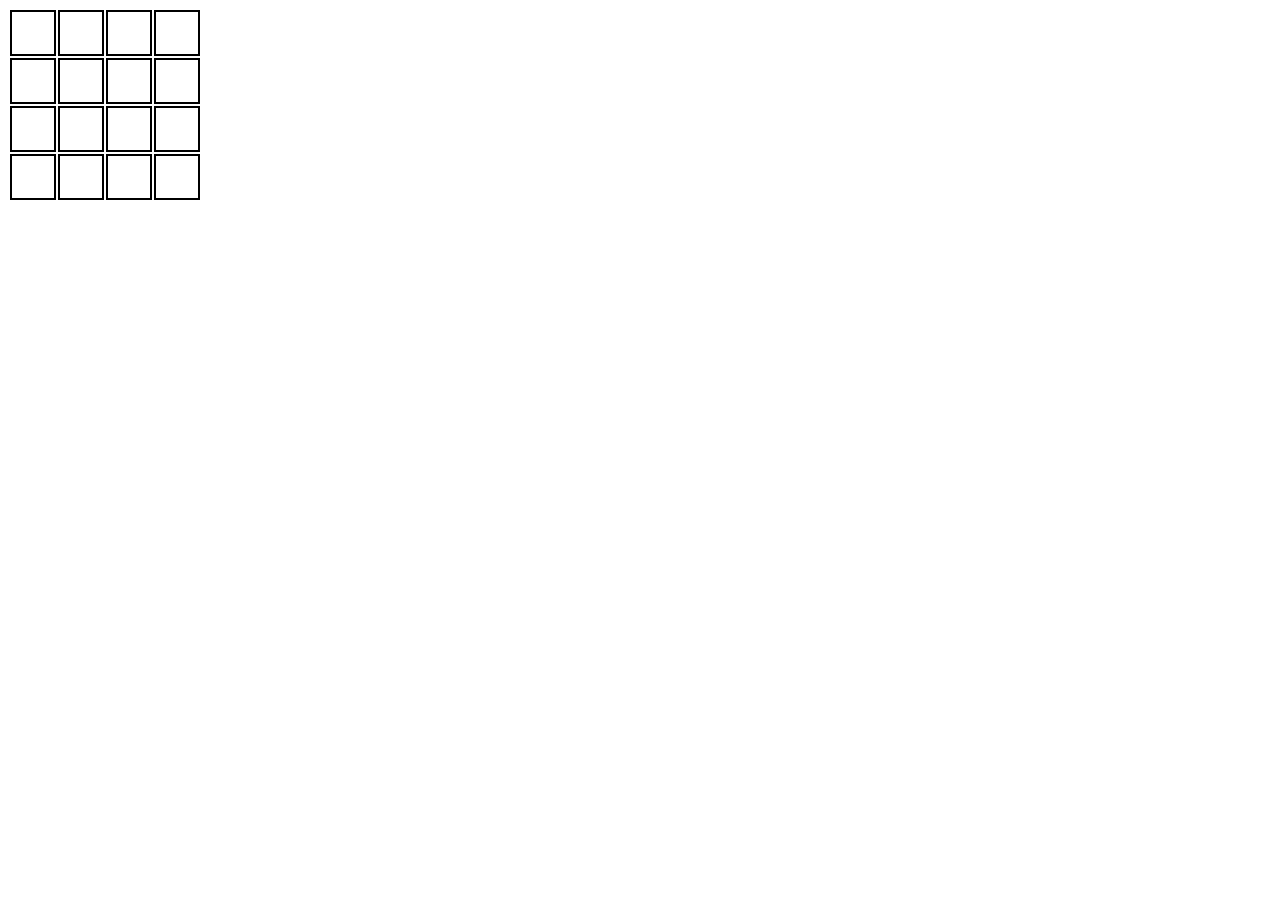
==== index.html @ 69d77450 "first-upload" ====
<!DOCTYPE html>
<html lang="en">

<head>
    <meta charset="UTF-8">
    <link rel="stylesheet" href="css/style.css">
    <meta name="viewport" content="width=device-width, initial-scale=1.0">
    <title>Document</title>
</head>

<body onload="init()">
    <div hidden class="modal">
        <h2 class="over">Game Over</h2>
        <h2 class="done">Game Done</h2>
        <button class="rst-btn" onclick="restartGame()">Restart</button>
    </div>
    <div class="game"></div>

    <script src="js/main.js"></script>
    <script src="js/utils.js"></script>

</body>

</html>
---- css/style.css ----
body {
    background-color: white;
    color:black}

.modal{
    display: none;
    text-align: center;
    background-color: aquamarine;
    color: black;
}

.over {
    display: none;
}

.done {
    display: none;
}

.cell {
    border: 2px solid black;
    width:40px;
    height:40px;
    text-align: center;
    cursor: pointer;
}
.cell:hover{
    padding: 3px solid teal;
    border:2px solid teal;
    color: blue;
}
img{
    text-align: center;
    height: 30px;
    width: 30px;
}
/* .cell img {width:25px; height:auto} */
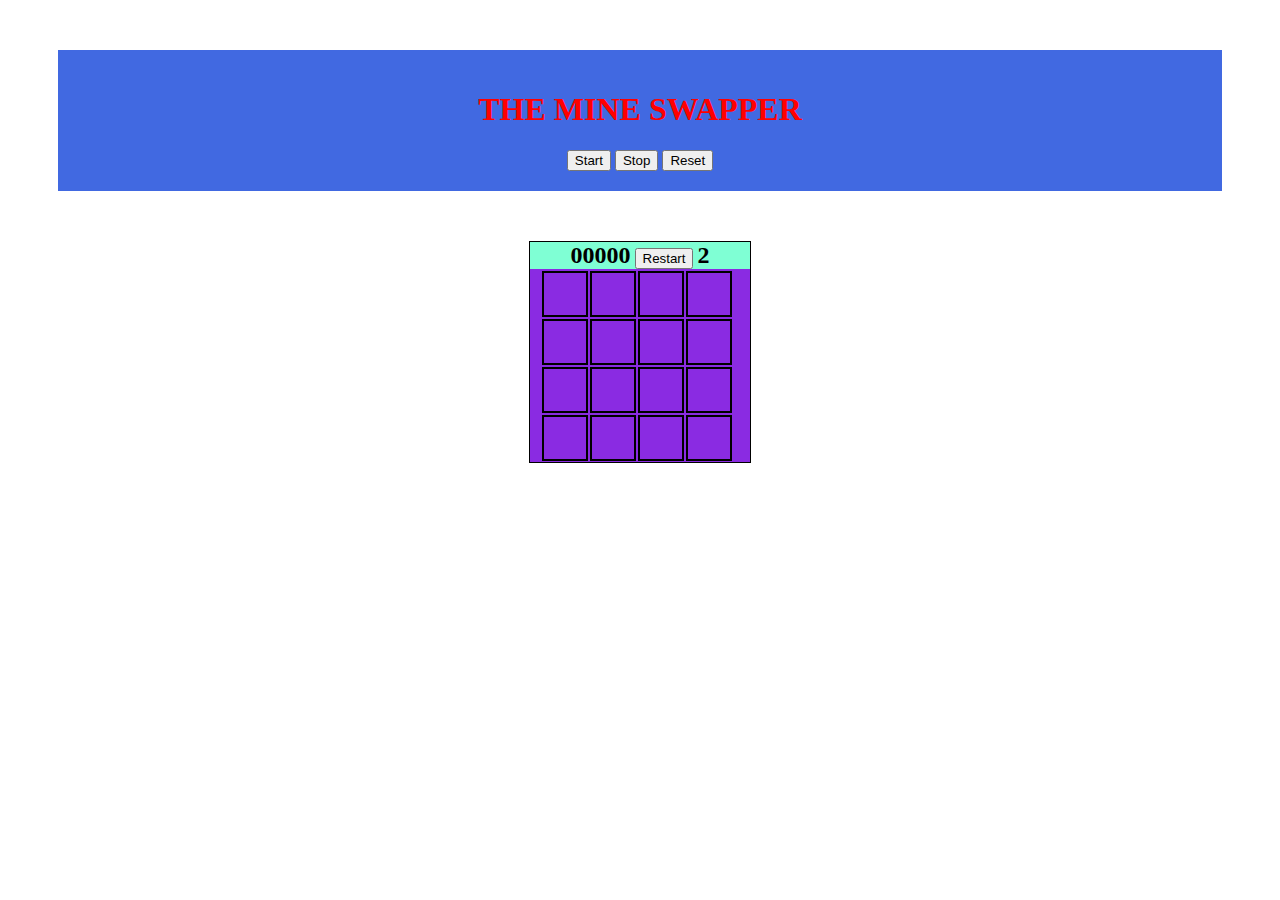
==== commit 62e84c19: "second-upload" ====
--- a/index.html
+++ b/index.html
@@ -9,12 +9,21 @@
 </head>
 
 <body onload="init()">
-    <div hidden class="modal">
-        <h2 class="over">Game Over</h2>
-        <h2 class="done">Game Done</h2>
-        <button class="rst-btn" onclick="restartGame()">Restart</button>
+    <div class="header">
+        <h1> THE MINE SWAPPER</h1>
+        <button id="toggle-button" onClick="start()">Start</button>
+        <button id="toggle-button" onClick="stop()">Stop</button>
+        <button id="reset-button">Reset</button>
     </div>
-    <div class="game"></div>
+    <div class="board">
+        <div class="modal">
+            <h2 class="clock">00000</h2>
+            <button class="rst-btn" onclick="restartGame()">Restart</button>
+            <h2 class="mines">00</h2>
+        </div>
+        <div class="game"></div>
+
+    </div>
 
     <script src="js/main.js"></script>
     <script src="js/utils.js"></script>
--- a/css/style.css
+++ b/css/style.css
@@ -1,21 +1,46 @@
 body {
+    text-align: center;
     background-color: white;
-    color:black}
+    color:black
+}
+.header{
+    padding: 20px;
+    background-color: royalblue;
+    color: red;
+    font-family: italic;
+    margin: 50px;
+}
 
 .modal{
-    display: none;
+    display: block;
     text-align: center;
     background-color: aquamarine;
     color: black;
 }
 
-.over {
-    display: none;
+.board{
+    background-color: blueviolet;
+    border:1px solid black;
+    text-align: center;
+    display: block;
+    margin: auto;
+    height: 220px;
+    width: 220px;
+}
+.clock{
+    display: inline;
+}
+.mines{
+    display: inline;
 }
 
-.done {
-    display: none;
+
+.game{
+    display: block;
+    text-align: center;
+    margin-inline: 10px;
 }
+
 
 .cell {
     border: 2px solid black;
@@ -29,9 +54,4 @@
     border:2px solid teal;
     color: blue;
 }
-img{
-    text-align: center;
-    height: 30px;
-    width: 30px;
-}
 /* .cell img {width:25px; height:auto} */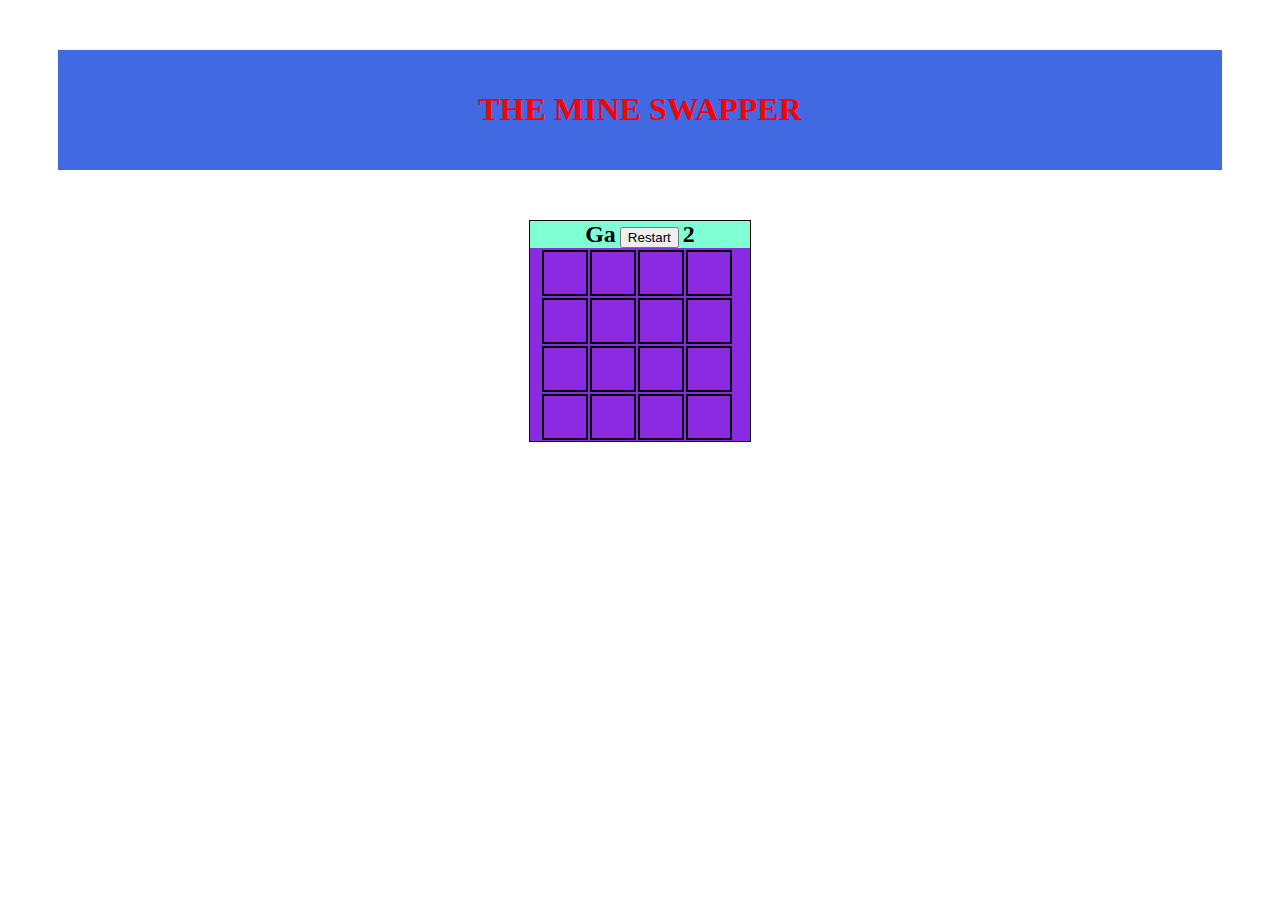
==== commit 5c7682c5: "fix-html" ====
--- a/index.html
+++ b/index.html
@@ -11,15 +11,12 @@
 <body onload="init()">
     <div class="header">
         <h1> THE MINE SWAPPER</h1>
-        <button id="toggle-button" onClick="start()">Start</button>
-        <button id="toggle-button" onClick="stop()">Stop</button>
-        <button id="reset-button">Reset</button>
     </div>
     <div class="board">
         <div class="modal">
-            <h2 class="clock">00000</h2>
+            <h2 class="clock">Ga</h2>
             <button class="rst-btn" onclick="restartGame()">Restart</button>
-            <h2 class="mines">00</h2>
+            <h2 class="mines">Ga</h2>
         </div>
         <div class="game"></div>
 
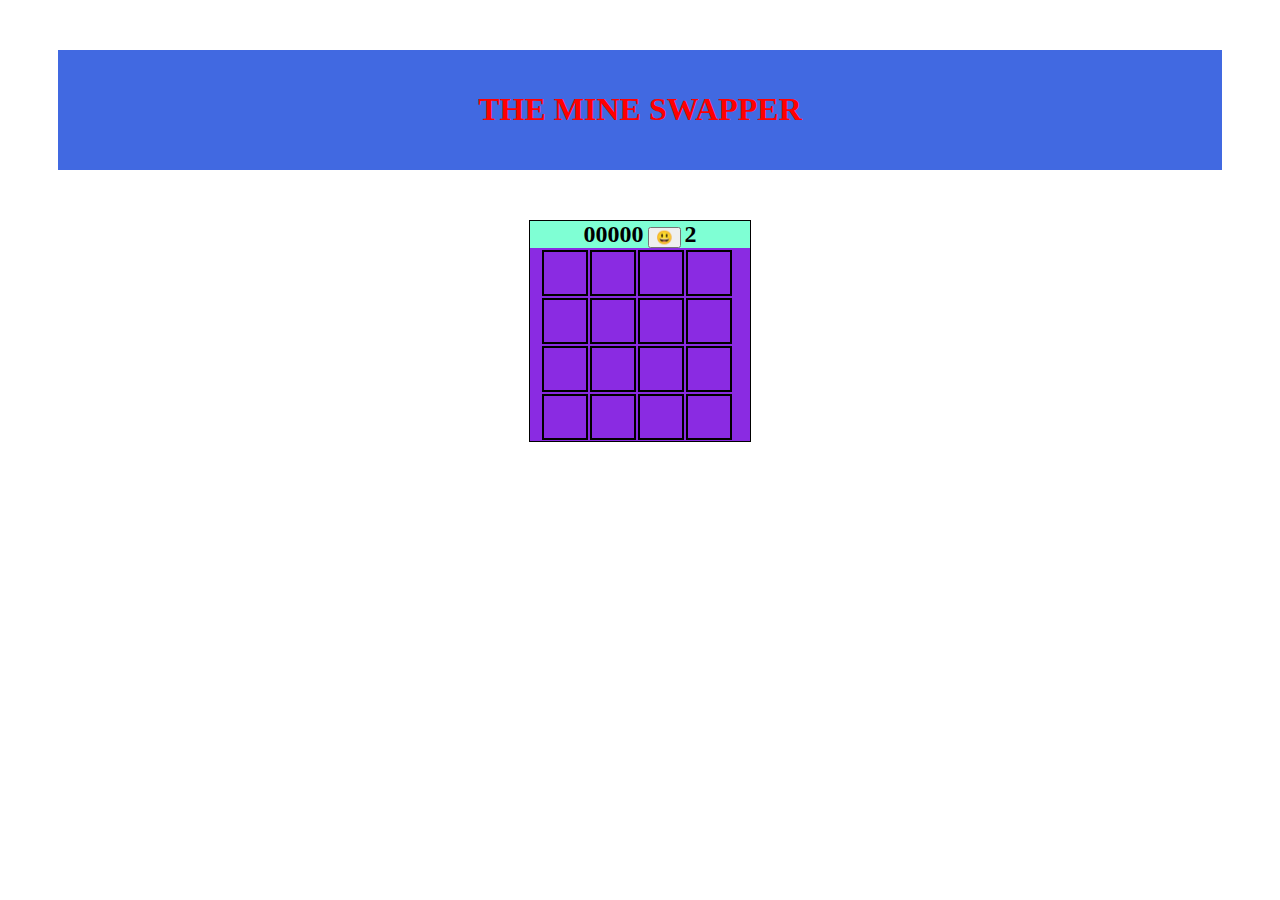
==== commit e1c09561: "third-upload" ====
--- a/index.html
+++ b/index.html
@@ -14,9 +14,9 @@
     </div>
     <div class="board">
         <div class="modal">
-            <h2 class="clock">Ga</h2>
-            <button class="rst-btn" onclick="restartGame()">Restart</button>
-            <h2 class="mines">Ga</h2>
+            <h2 class="clock">00000</h2>
+            <button class="rst" onclick="restartGame()">😃</button>
+            <h2 class="mines">00</h2>
         </div>
         <div class="game"></div>
 
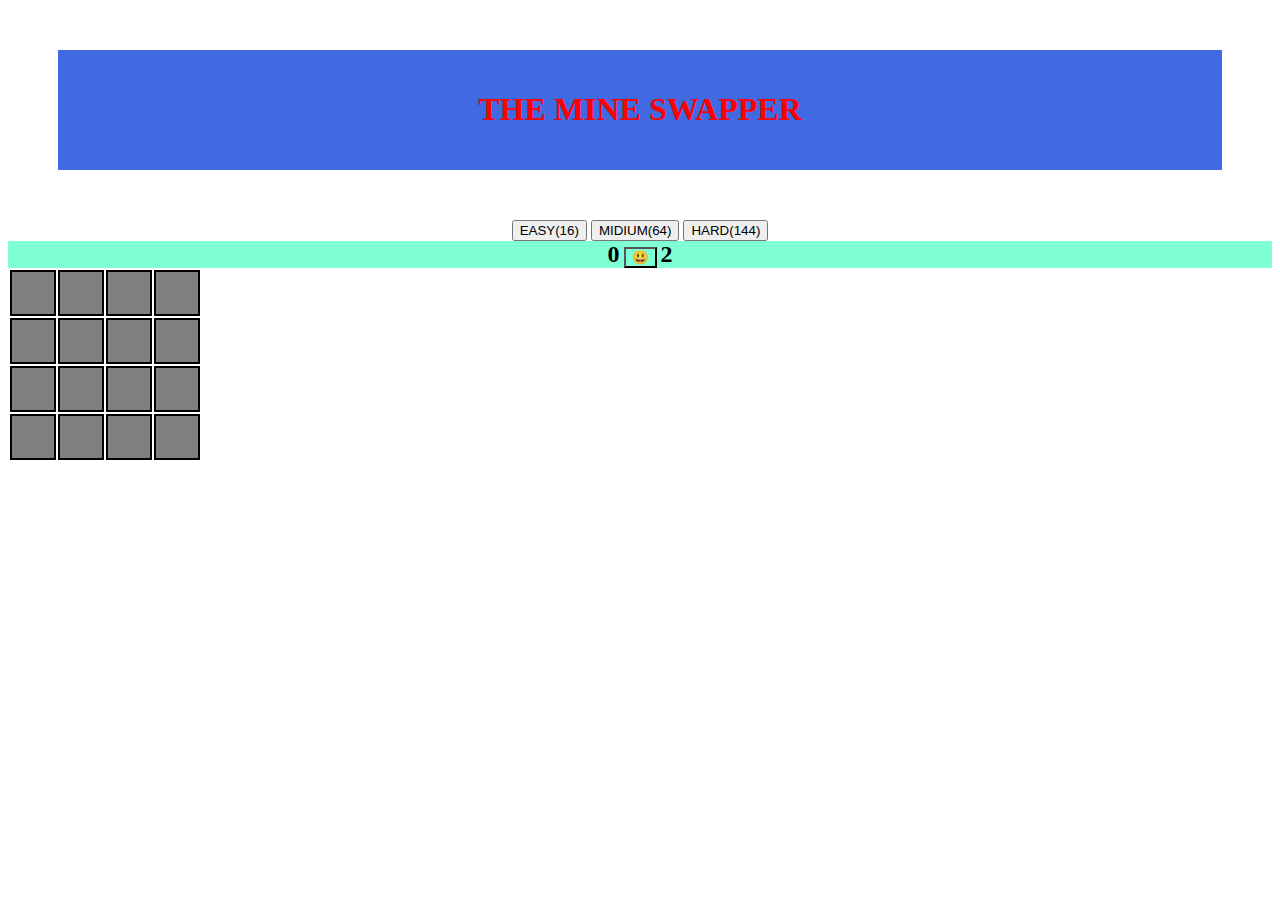
==== commit 80ec7dc6: "four-upload" ====
--- a/index.html
+++ b/index.html
@@ -13,8 +13,13 @@
         <h1> THE MINE SWAPPER</h1>
     </div>
     <div class="board">
+        <div class="size">
+            <button onclick="levelEasy()">EASY(16)</button>
+            <button onclick="levelMid()">MIDIUM(64)</button>
+            <button onclick="levelHard()">HARD(144)</button>
+        </div>
         <div class="modal">
-            <h2 class="clock">00000</h2>
+            <h2 class="clock">0</h2>
             <button class="rst" onclick="restartGame()">😃</button>
             <h2 class="mines">00</h2>
         </div>
--- a/css/style.css
+++ b/css/style.css
@@ -18,15 +18,19 @@
     color: black;
 }
 
-.board{
+.rst{
+    background-color: aquamarine;
+}
+
+/* .board{
     background-color: blueviolet;
     border:1px solid black;
     text-align: center;
     display: block;
     margin: auto;
-    height: 220px;
-    width: 220px;
-}
+    height: 480px;
+    width: 480px;
+} */
 .clock{
     display: inline;
 }
@@ -35,19 +39,24 @@
 }
 
 
-.game{
+/* .game{
     display: block;
     text-align: center;
     margin-inline: 10px;
-}
+} */
 
-
+/* table{
+    height: 480px;
+    width: 480;
+} */
 .cell {
+    background-color: gray;
     border: 2px solid black;
+    height:40px;
     width:40px;
-    height:40px;
     text-align: center;
     cursor: pointer;
+    margin: none;
 }
 .cell:hover{
     padding: 3px solid teal;
